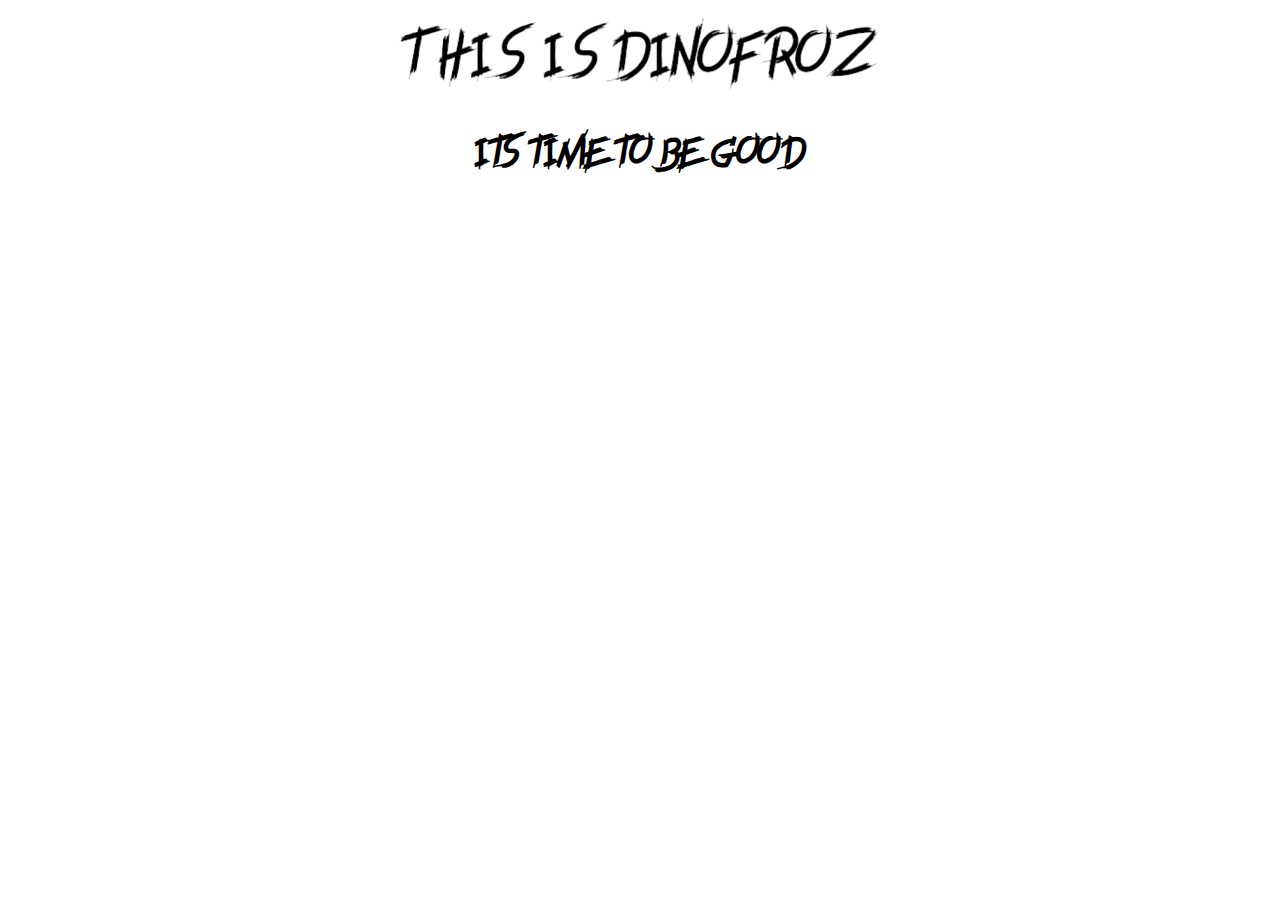
==== index.html @ 0ecdb596 "Update index.html" ====
<!DOCTYPE html>
<html>
  <head>
    <link rel="stylesheet" type="text/css" href="stylesheet.css" />
    <style>
      h1 {
    font-family: 'youthfury';
    color: "blue";
    size: "100px";
        
}

/*! Generated by Font Squirrel (https://www.fontsquirrel.com) on October 16, 2019 */
@font-face {
    font-family: 'youthfury';
    src: url('/font/youthfurypersonaluse-zmea-webfont.woff2') format('woff2'),
         url('/font/youthfurypersonaluse-zmea-webfont.woff') format('woff');
    font-weight: normal;
    font-style: normal;

}

body {
  background-image: "logo.png";
      }
      
    </style>
  </head>
  <body>
    <center>
    <img style="width:500px;height=62.5px;" src="logo.png" alt="This Is Dinofroz" />
    <h1>Its time to be good</h1>
    </center>
  </body>
</html>
---- stylesheet.css ----
body {
    background-color: "blue";
}

h1 {
    font-family: 'youthfury';
    color: 'blue';
        
}

/*! Generated by Font Squirrel (https://www.fontsquirrel.com) on October 16, 2019 */
@font-face {
    font-family: 'youthfury';
    src: url('/font/youthfurypersonaluse-zmea-webfont.woff2') format('woff2'),
         url('/font/youthfurypersonaluse-zmea-webfont.woff') format('woff');
    font-weight: normal;
    font-style: normal;

}
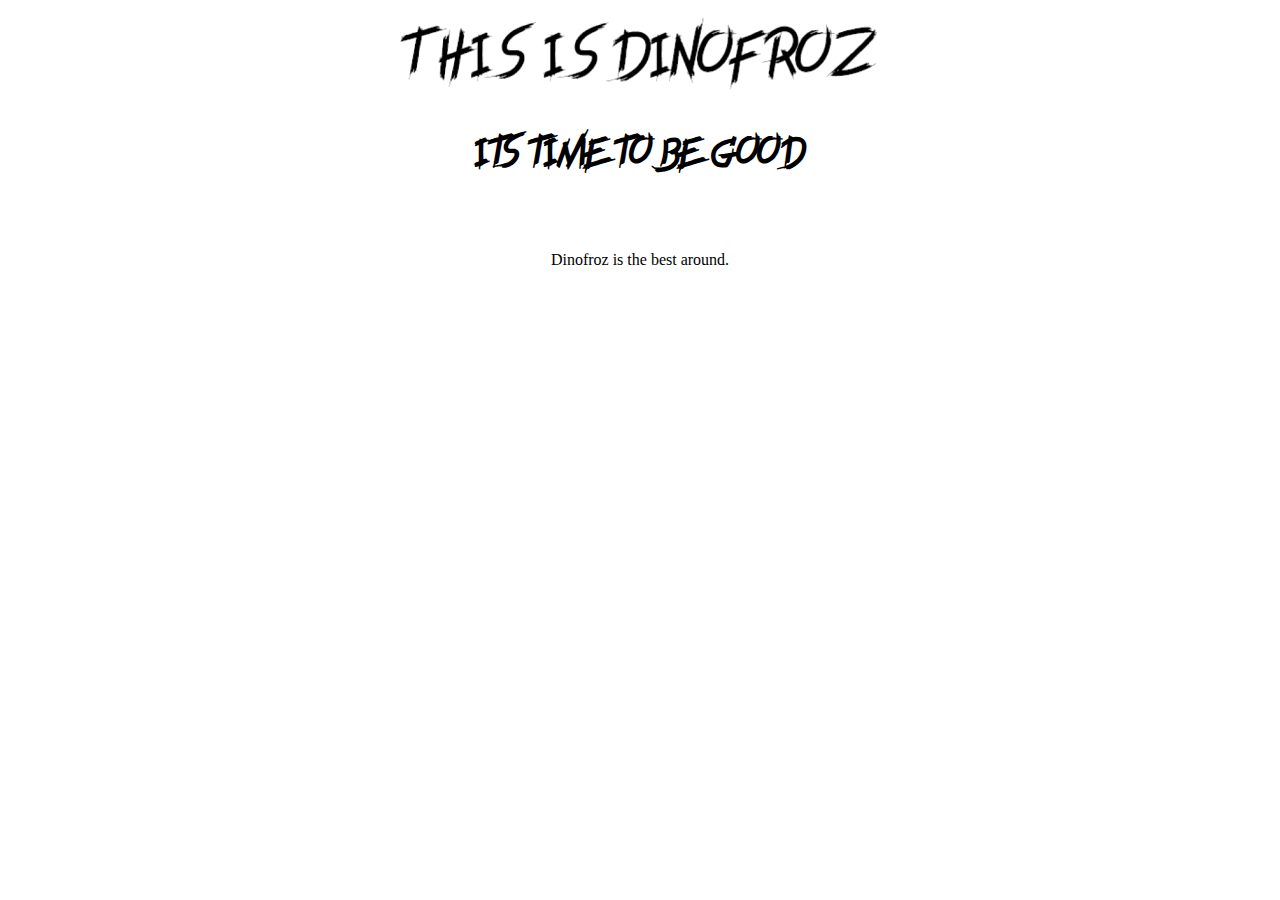
==== commit e5c2db51: "Update index.html" ====
--- a/index.html
+++ b/index.html
@@ -8,8 +8,11 @@
     color: "blue";
     size: "100px";
         
-}
+      }
 
+      p.para {
+        font-family: 'youthfury'
+      }
 /*! Generated by Font Squirrel (https://www.fontsquirrel.com) on October 16, 2019 */
 @font-face {
     font-family: 'youthfury';
@@ -18,7 +21,7 @@
     font-weight: normal;
     font-style: normal;
 
-}
+      }
 
 body {
   background-image: "logo.png";
@@ -28,8 +31,10 @@
   </head>
   <body>
     <center>
-    <img style="width:500px;height=62.5px;" src="logo.png" alt="This Is Dinofroz" />
-    <h1>Its time to be good</h1>
+      <img style="width:500px;height=62.5px;" src="logo.png" alt="This Is Dinofroz" />
+      <h1>Its time to be good</h1>
+      <br><br>
+      <p>Dinofroz is the best around.</p>  
     </center>
   </body>
 </html>
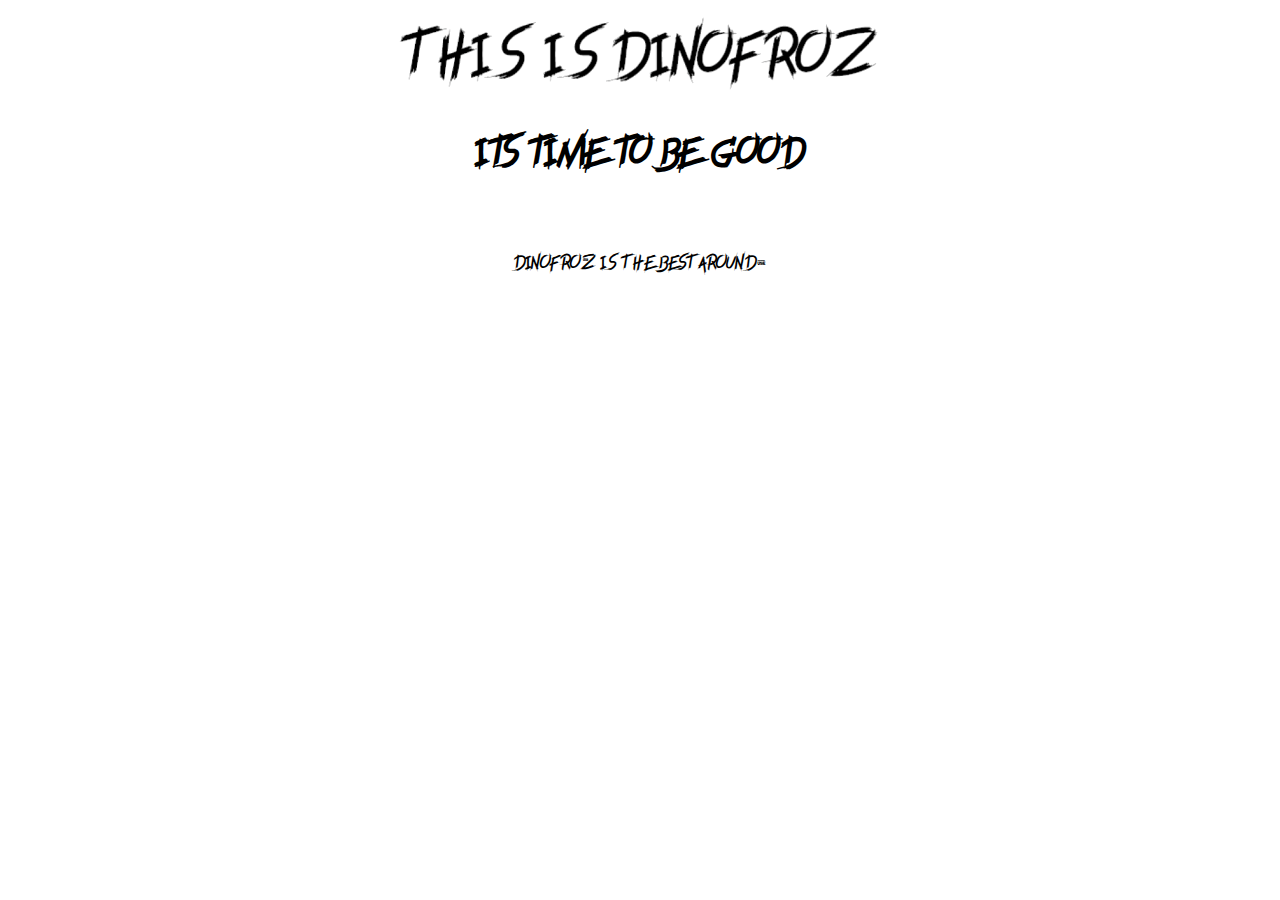
==== commit f8a7e168: "Update index.html" ====
--- a/index.html
+++ b/index.html
@@ -34,7 +34,7 @@
       <img style="width:500px;height=62.5px;" src="logo.png" alt="This Is Dinofroz" />
       <h1>Its time to be good</h1>
       <br><br>
-      <p>Dinofroz is the best around.</p>  
+      <p class="para">Dinofroz is the best around.</p>  
     </center>
   </body>
 </html>
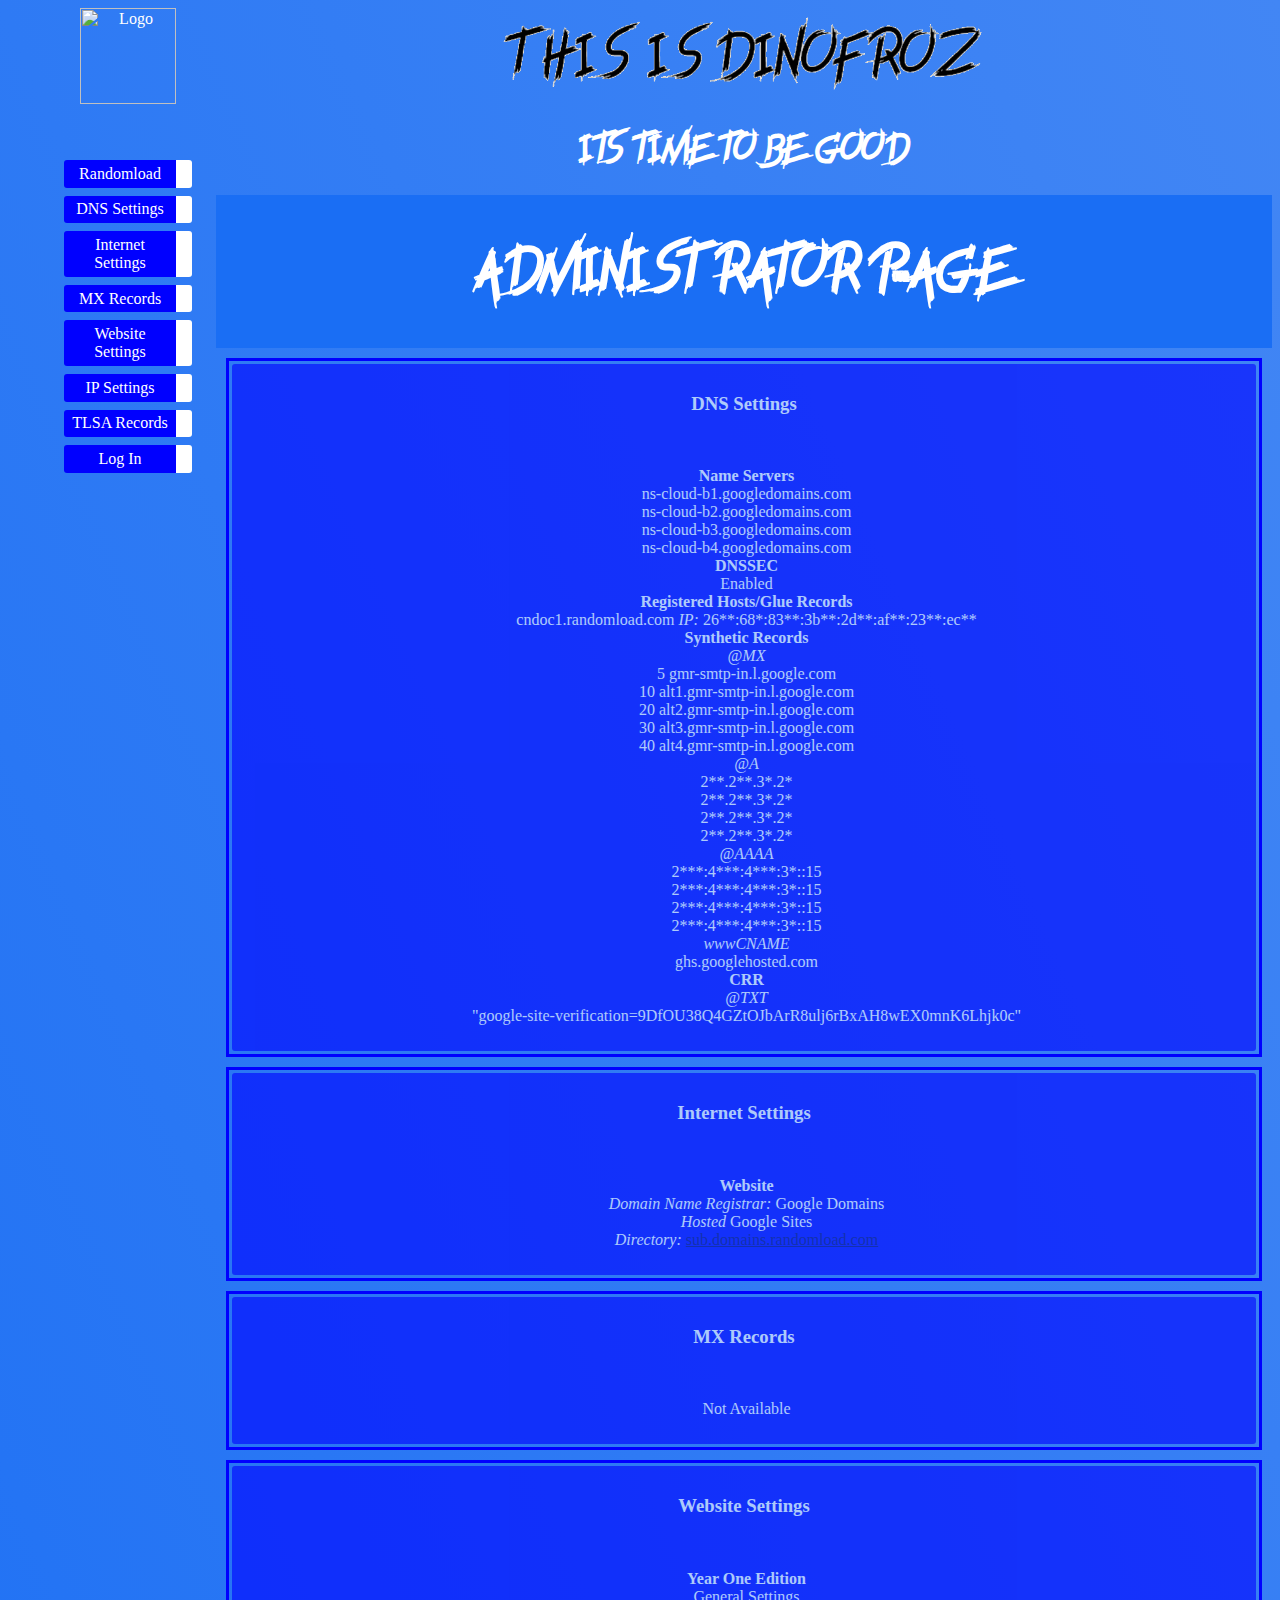
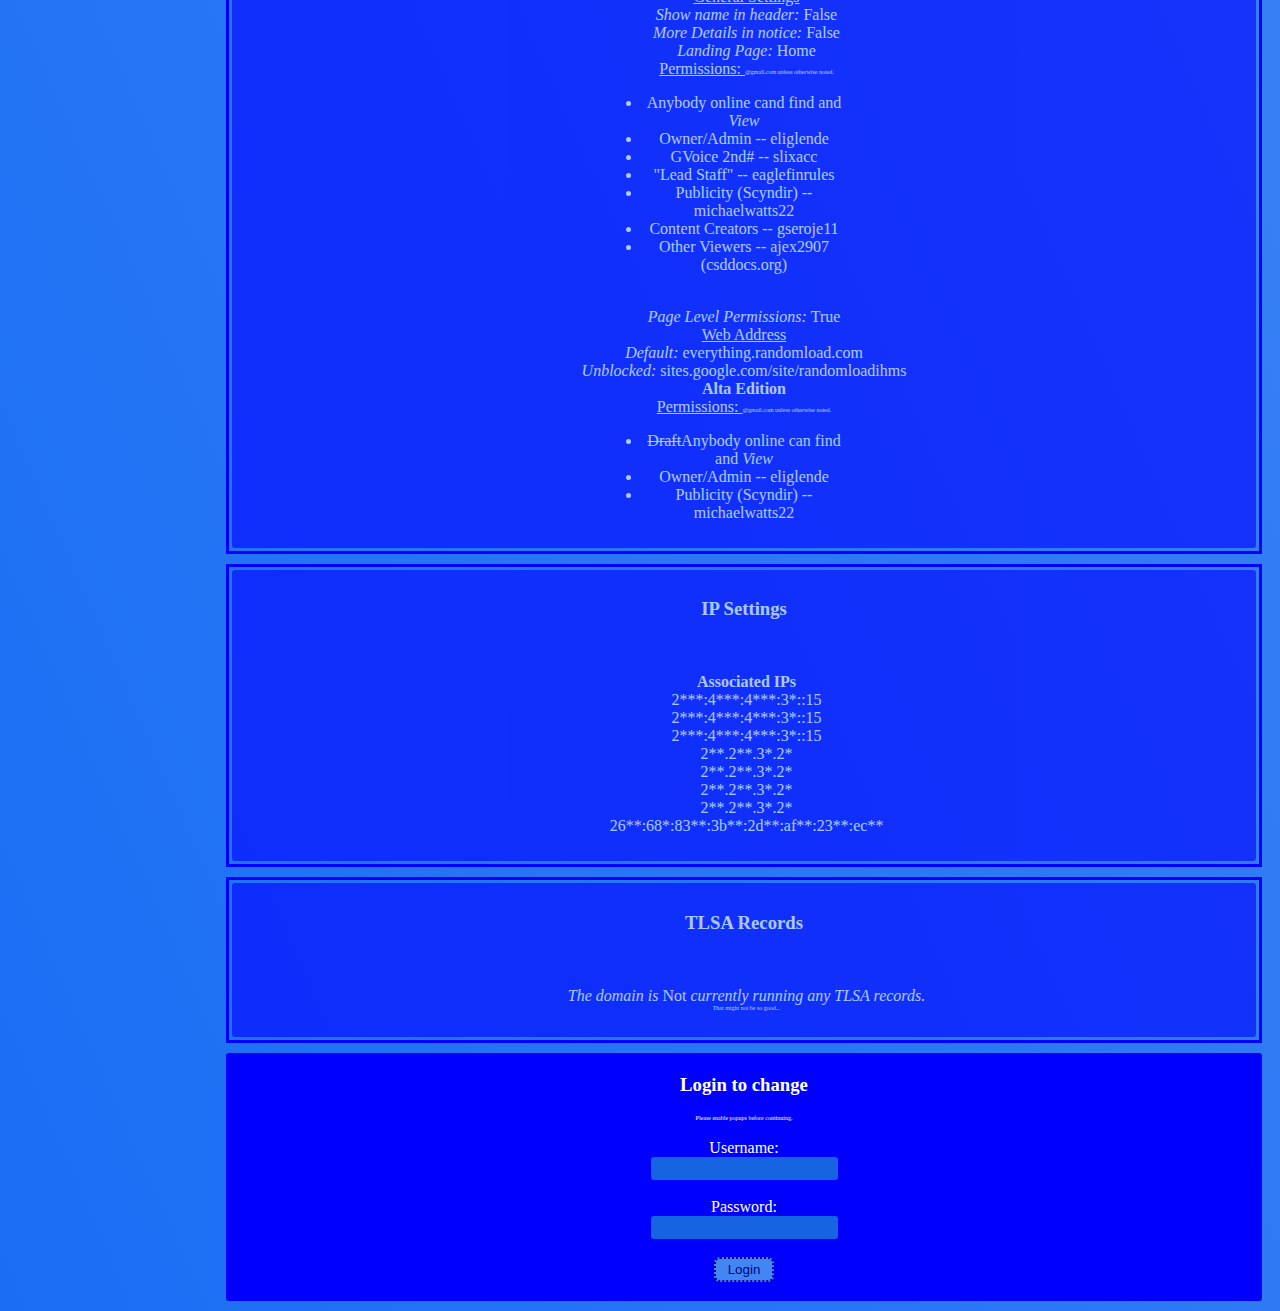
==== commit cd954b22: "Update index.html" ====
--- a/index.html
+++ b/index.html
@@ -1,18 +1,183 @@
+  <body>
+    <center>
+      <img style="width:500px;height=62.5px;" src="logo.png" alt="This Is Dinofroz" />
+      <h1>Its time to be good</h1>
 <!DOCTYPE html>
 <html>
-  <head>
-    <link rel="stylesheet" type="text/css" href="stylesheet.css" />
-    <style>
-      h1 {
-    font-family: 'youthfury';
-    color: "blue";
-    size: "100px";
-        
-      }
-
-      p.para {
-        font-family: 'youthfury'
-      }
+<head>
+  <title>Randomload</title>
+  <link rel="shortcut icon" href="http://everything.randomload.com/favicon.ico" type="image/x-icon" >
+  <meta name="viewport" content="initial-scale=0.31">
+</head>
+  <style>
+a {
+    color: #000080;
+}
+
+header {
+	background-color: #1a6ef4;
+	text-align: center;
+	font-size: 25px;
+	color: white;
+	padding: 5px;
+}
+
+section {
+	display: -webkit-flex;
+	display flex;
+	padding: 3px;
+	margin: 10px;
+	border-width: medium;
+	border-color: blue;
+	border-style: solid;
+}
+
+footer {
+	background-color: #0000FF;
+	padding: 3px;
+	margin: 10px;
+	text-align: center;
+	color: white;
+	border-radius: 3px;
+}
+
+body {
+	padding-left: 13em;
+	color: white;
+	background-image: repeating-linear-gradient(to bottom left, #4286f4, #1a6ef4);
+	background-position: top center;
+	background-repeat: no-repeat;
+	background-attachement: fixed;
+	overflow-y: scroll;
+    overflow-x: hidden;
+}
+
+article.picture {
+	background: white;
+	padding: 10px;
+}
+
+article.info {
+	color: white;
+	background: blue;
+	flex: 3;
+	padding: 10px;
+	opacity: .6;
+	text-align: center;
+	border-radius: 3px;
+}
+
+p {
+	padding-left: 5px;
+}
+
+h1 {
+	font-family: 'youthfury', Geneva, Arial
+}
+
+address {
+	margin-top: 1em;
+	padding-top: 1em;
+	border-top: thin dotted;
+}
+
+ul.navbar {
+	list-style-type: none;
+	padding: none;
+	margin: none;
+	position: absolute;
+	top: 8.5em;
+	left: 1em;
+	width: 9em;
+}
+
+img.logo {
+	padding: 1em;
+	position: absolute;
+/*  bottom: 39em; */
+    top: -0.5em;
+	left: 4em;
+	width: 6em;
+}
+
+ul.navbar li {
+	background: blue;
+	margin: .5em;
+	padding: .3em;
+	border-right: 1em solid white;
+	border-radius: 3px;
+}
+
+ul.navbar li:hover {
+	background: mediumblue;
+}
+
+ul.navbar a {
+	text-decoration: none;
+	color: white;
+}
+
+iframe {
+    position: absolute;
+    top: 31em;
+    left: 3.34em;
+}
+
+button {
+    width: 60px;
+    height: 25px;
+    border: 2px dotted navy;
+    color: #000080;
+    border-radius: 6px;
+    background-color: #4286f4;
+
+}
+
+button:hover {
+    width: 62px;
+    height: 27px;
+    border: 2px dotted navy;
+    color: #000080;
+    border-radius: 6px;
+    background-color: #0286f4;
+}
+
+input {
+    background-color: #1664e2;
+    border: solid #1664e2;
+    border-radius: 3px;
+    color: white;
+}
+
+/*span {
+    font-family: Arial;
+}*/
+
+small {
+    font-size: 6px;
+}
+
+small::selection {
+    background-color: black;
+}
+
+ul.perms {
+    padding-left: 25em;
+    padding-right: 25em;
+}
+
+/* Scrollbar Track */
+::-webkit-scrollbar {
+    width: 15px;
+}
+
+::-webkit-scrollbar-track {
+    background: #1f71f4;
+    -webkit-box-shadow: inset 0 0 10px rgb(66, 134, 244);
+    -webkit-border-radius: 10px;
+    border-radius: 10px;
+}
+      
 /*! Generated by Font Squirrel (https://www.fontsquirrel.com) on October 16, 2019 */
 @font-face {
     font-family: 'youthfury';
@@ -21,20 +186,141 @@
     font-weight: normal;
     font-style: normal;
 
-      }
-
-body {
-  background-image: "logo.png";
-      }
+}
       
+/* Handle */
+::-webkit-scrollbar-thumb {
+    -webkit-border-radius: 10px;
+    border-radius: 10px;
+    border-color: #1f71f4;
+    border-width: 5px;
+    border: solid;
+    background: rgb(66, 134, 244);
+    -webkit-box-shadow: inset 0 0 6px rgb(66, 134, 244);
+}
+::-webkit-scrollbar-thumb:window-inactive {
+	background: #1f71f4;
+}
     </style>
-  </head>
-  <body>
-    <center>
-      <img style="width:500px;height=62.5px;" src="logo.png" alt="This Is Dinofroz" />
-      <h1>Its time to be good</h1>
-      <br><br>
-      <p class="para">Dinofroz is the best around.</p>  
-    </center>
-  </body>
+    <body>
+        <img class="logo" src="http://re.sources.randomload.com/Randomload%20R.png" alt="Logo" />
+        <iframe src="https://free.timeanddate.com/countdown/i6kfvqsw/n220/cf12/cm0/cu5/ct0/cs1/cacf00/cr0/ss0/cacf00/cpc090/pc00f/tc66c/fs100/szw320/szh135/tatTime%20Until/tac09f/tptWELCOME/tpc099/matSummer%20Break/mac09f/mpt%20SUMMER/mpc099/iso2020-05-29T14:25:00/bas3/bat5/pl3/pr3" allowTransparency="true" frameborder="0" width="150" height="73"></iframe>
+        <ul class="navbar">
+            <a href="https://www.randomload.com" ><li>Randomload</li></a>
+            <a href="#dns" ><li>DNS Settings</li></a>
+            <a href="#inter" ><li>Internet Settings</li></a>
+            <a href="#mx" ><li>MX Records</li></a>
+            <a href="#web" ><li>Website Settings</li></a>
+            <a href="#ip" ><li>IP Settings</li></a>
+            <a href="#tlsa" ><li>TLSA Records</li></a>
+            <a href="#login" ><li>Log In</li></a>
+        </ul>
+        <center>
+        <header>
+        <h1>Administrator Page</h1>
+        </header>
+        <section>
+        <article class="info">
+        <a name="dns"></a>
+        <h3><span>D</span>NS Settings</h3>
+        <br><p> <strong>Name Servers</strong><br>ns-cloud-b1.googledomains.com<br>ns-cloud-b2.googledomains.com<br>ns-cloud-b3.googledomains.com<br>ns-cloud-b4.googledomains.com<br>
+        <strong>DNSSEC</strong><br>Enabled<br><strong>Registered Hosts/Glue Records</strong><br>cndoc1.randomload.com <i>IP: </i>26**:68*:83**:3b**:2d**:af**:23**:ec**<br>
+        <strong>Synthetic Records</strong><br><i>@MX</i><br>5 gmr-smtp-in.l.google.com<br>10 alt1.gmr-smtp-in.l.google.com<br>20 alt2.gmr-smtp-in.l.google.com<br>30 alt3.gmr-smtp-in.l.google.com<br>40 alt4.gmr-smtp-in.l.google.com
+        <br><i>@A</i><br>2**.2**.3*.2*<br>2**.2**.3*.2*<br>2**.2**.3*.2*<br>2**.2**.3*.2*<br><i>@AAAA</i><br>2***:4***:4***:3*::15<br>2***:4***:4***:3*::15<br>2***:4***:4***:3*::15<br>2***:4***:4***:3*::15
+        <br><i>wwwCNAME</i><br>ghs.googlehosted.com<br><strong>CRR</strong><br><i>@TXT</i><br>"google-site-verification=9DfOU38Q4GZtOJbArR8ulj6rBxAH8wEX0mnK6Lhjk0c"
+        </p>
+        </article>
+        </section>
+
+        <section>
+        <article class="info">
+        <a name="inter"></a>
+        <h3><span>I</span>nternet Settings</h3>
+        <br><p><strong>Website</strong><br><i>Domain Name Registrar: </i>Google Domains<br><i>Hosted </i>Google Sites<br><i>Directory: </i><a href="http://sub.domains.randomload.com" >sub.domains.randomload.com</a>
+        <br></p>
+        </article>
+        </section>
+
+        <section>
+        <article class="info">
+        <a name="mx"></a>
+        <h3><span>M</span>X Records</h3>
+        <br><p>Not Available</p>
+        </article>
+        </section>
+
+        <section>
+        <article class="info">
+        <a name="web"></a>
+        <h3><span>W</span>ebsite Settings</h3>
+        <br><p><strong>Year One Edition</strong><br><u>General Settings</u><br><i>Show name in header: </i>False<br><i>More Details in notice: </i>False<br><i>Landing Page: </i>Home<br>
+        <u>Permissions: </u><small>@gmail.com unless otherwise noted.</small><br>
+        <ul class="perms">
+            <li>Anybody online cand find and <i>View</i></li>
+            <li>Owner/Admin         -- eliglende</li>
+            <li>GVoice 2nd#         -- slixacc</li>
+            <li>"Lead Staff"        -- eaglefinrules</li>
+            <li>Publicity (Scyndir) -- michaelwatts22</li>
+            <li>Content Creators    -- gseroje11</li>
+            <li>Other Viewers       -- ajex2907 (csddocs.org)</li>
+        </ul><br><i>Page Level Permissions: </i>True<br><u>Web Address</u><br><i>Default: </i>everything.randomload.com<br><i>Unblocked: </i>sites.google.com/site/randomloadihms<br>
+        <strong>Alta Edition</strong><br><u>Permissions: </u><small>@gmail.com unless otherwise noted.</small></p>
+        <ul class="perms">
+            <li><strike>Draft</strike>Anybody online can find and <i>View</i></li>
+            <li>Owner/Admin         -- eliglende</li>
+            <li>Publicity (Scyndir) -- michaelwatts22</li>
+        </ul></p>
+        </article>
+        </section>
+
+        <section>
+        <article class="info">
+        <a name="ip"></a>
+        <h3><span>I</span>P Settings</h3>
+        <br><p><strong>Associated IPs</strong><br>2***:4***:4***:3*::15<br>2***:4***:4***:3*::15<br>2***:4***:4***:3*::15<br>2**.2**.3*.2*<br>2**.2**.3*.2*<br>2**.2**.3*.2*<br>2**.2**.3*.2*<br>26**:68*:83**:3b**:2d**:af**:23**:ec**</p>
+        </article>
+        </section>
+
+        <section>
+        <article class="info">
+        <a name="tlsa"></a>
+        <h3><span>T</span>LSA Records</h3>
+        <br><p><i>The domain is </i>Not <i>currently running any TLSA records.</i><br><small>That might not be so good...</small></p>
+        </article>
+        </section>
+        <footer>
+        <a name="login"></a>
+        <script>
+function passWord() {
+var digit = 1;
+var pass = prompt('Please enter your password again');
+while (digit = 1) {
+if (!pass)
+history.go(-1);
+if (pass.toLowerCase() == "dimwit") {
+window.location.replace("http://totallylegal.randomload.com/");
+window.open('http://totallylegal.randomload.com/');
+break;
+}
+
+var pass =
+prompt('Password Incorrect');
+}
+if (pass.toLowerCase()!="password" & digit ==3)
+
+return " ";
+}
+</script>
+        <h3>Login to change</h3><small>Please enable popups before continuing.</small>
+        <!--<form action="javapassword">-->
+        <form>
+            <br>Username:<br>
+                <input type="text" name="name" id="username" required>
+            <br><br>Password:<br>
+                <input type="password" name="password" id="password" required>
+            <br><br>
+            <button name="submit" onClick="passWord()">Login</button>
+            </form>
+        </footer>
+    </body>
 </html>
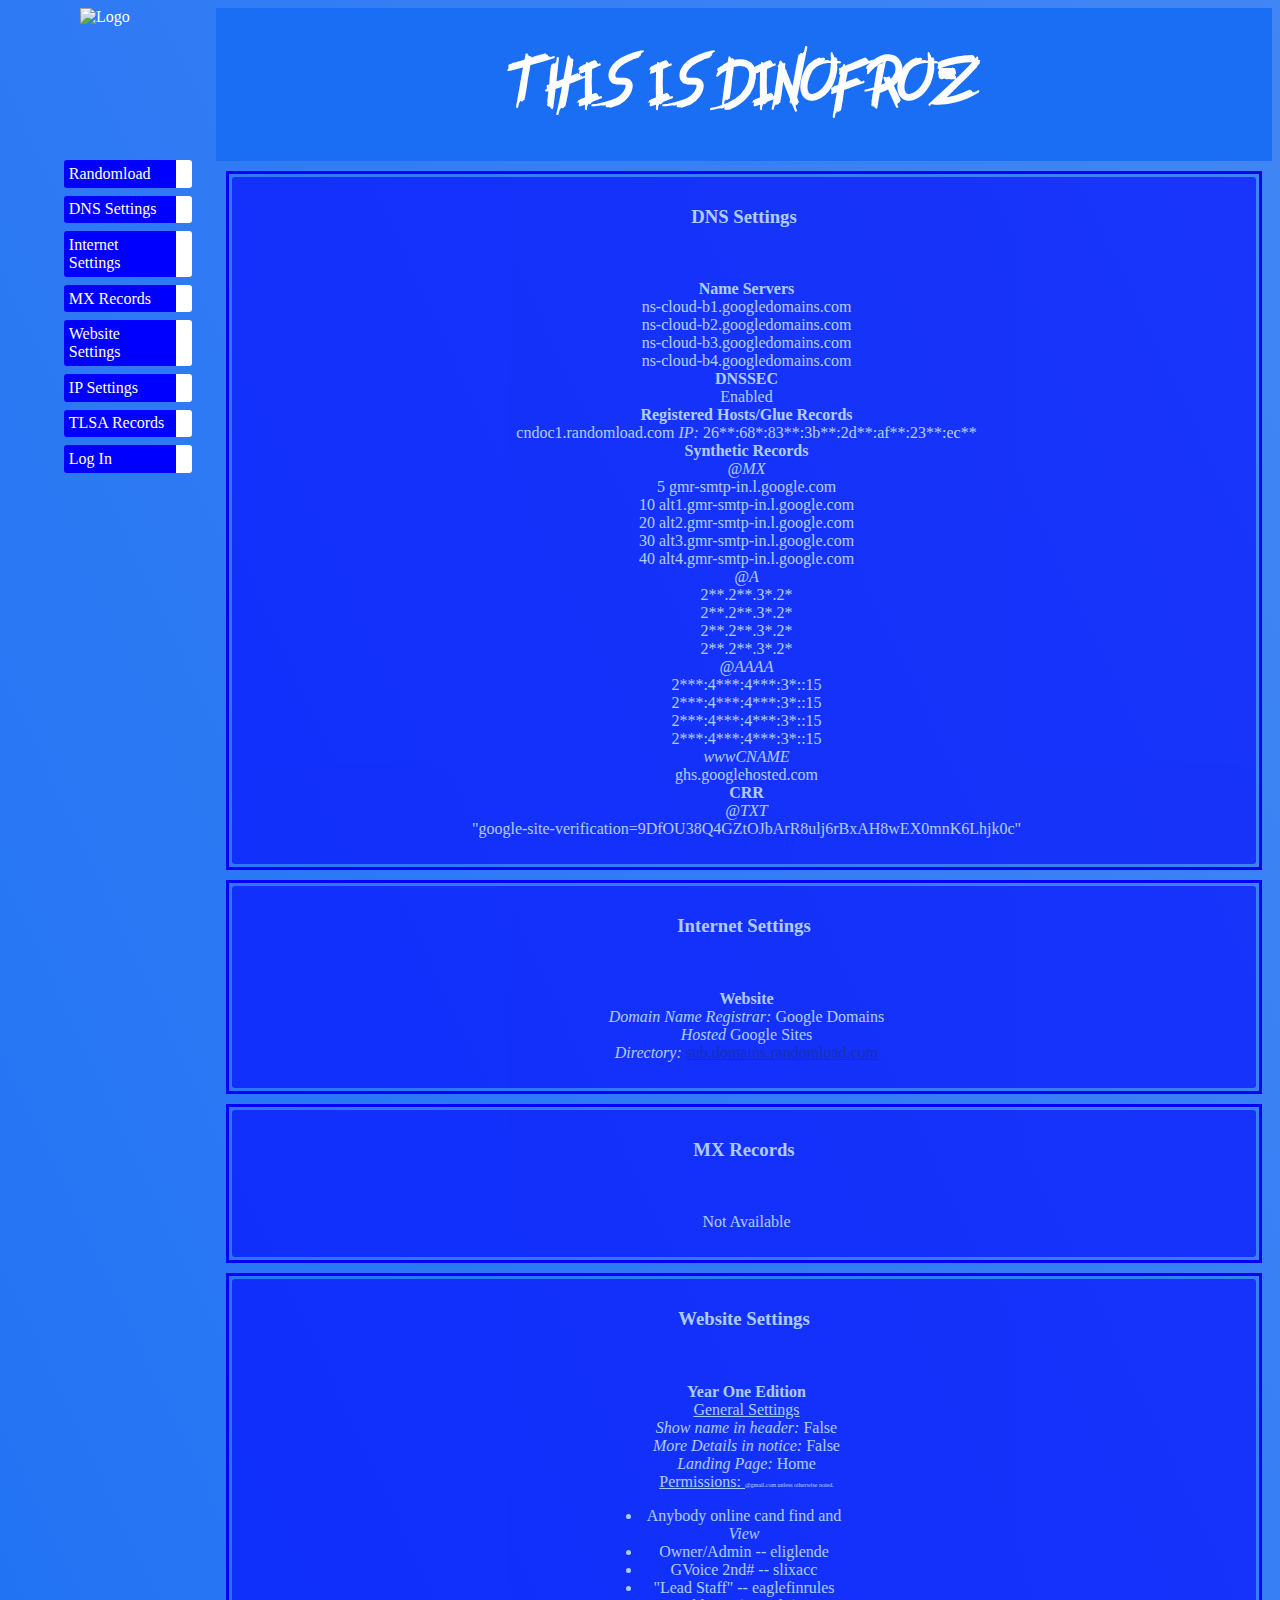
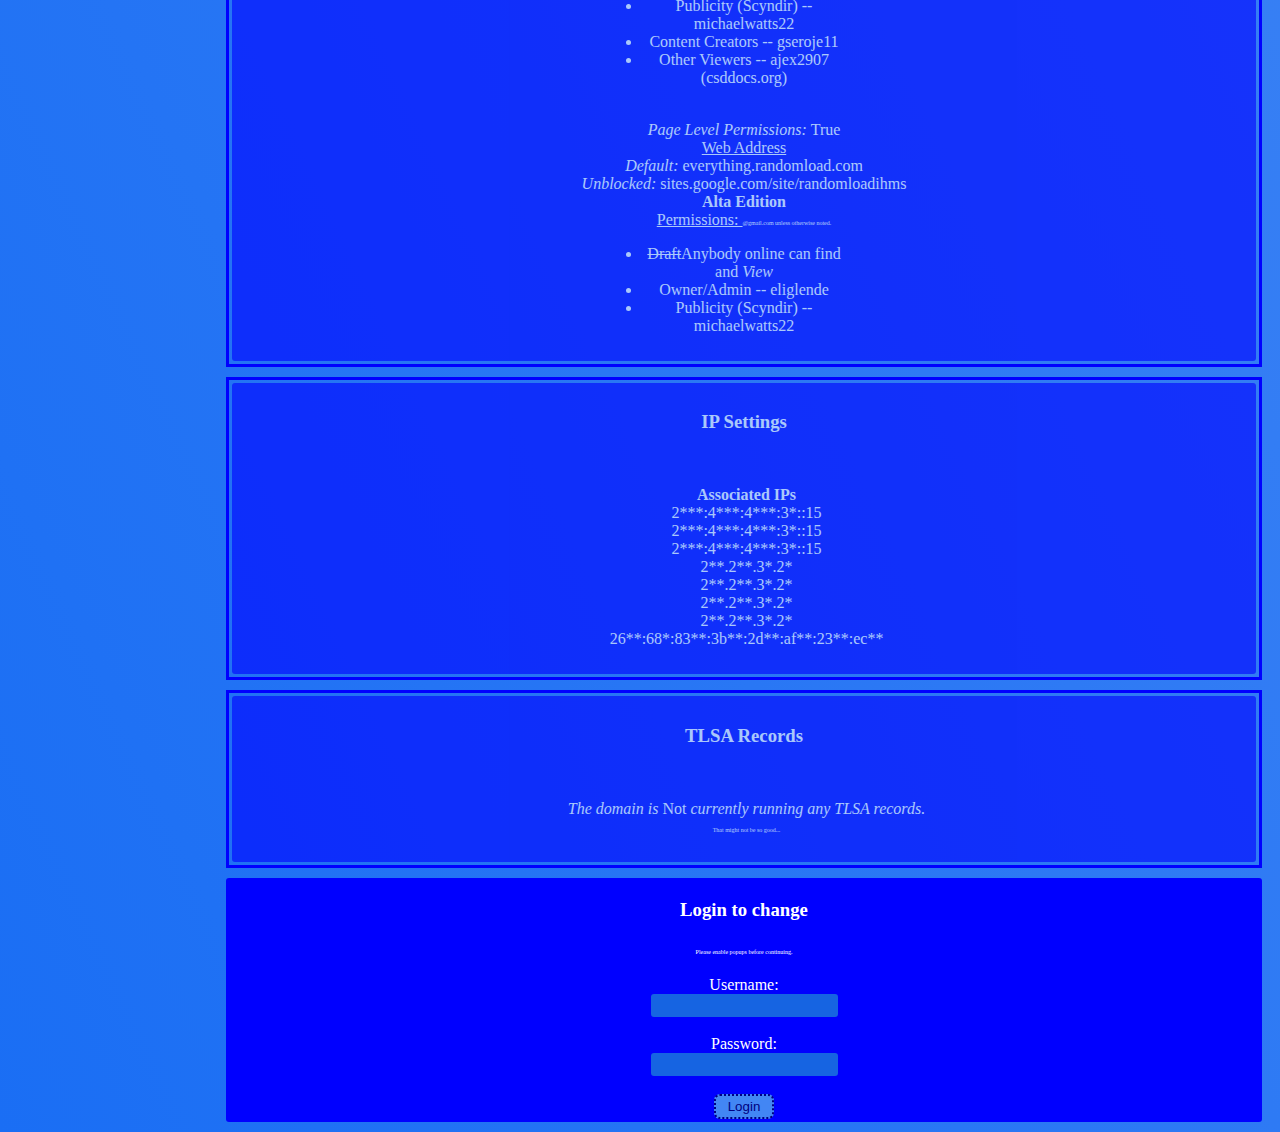
==== commit b513f7e3: "Update index.html" ====
--- a/index.html
+++ b/index.html
@@ -1,11 +1,7 @@
-  <body>
-    <center>
-      <img style="width:500px;height=62.5px;" src="logo.png" alt="This Is Dinofroz" />
-      <h1>Its time to be good</h1>
 <!DOCTYPE html>
 <html>
 <head>
-  <title>Randomload</title>
+  <title>DINOFROZ</title>
   <link rel="shortcut icon" href="http://everything.randomload.com/favicon.ico" type="image/x-icon" >
   <meta name="viewport" content="initial-scale=0.31">
 </head>
@@ -217,7 +213,7 @@
         </ul>
         <center>
         <header>
-        <h1>Administrator Page</h1>
+        <h1>This Is Dinofroz</h1>
         </header>
         <section>
         <article class="info">
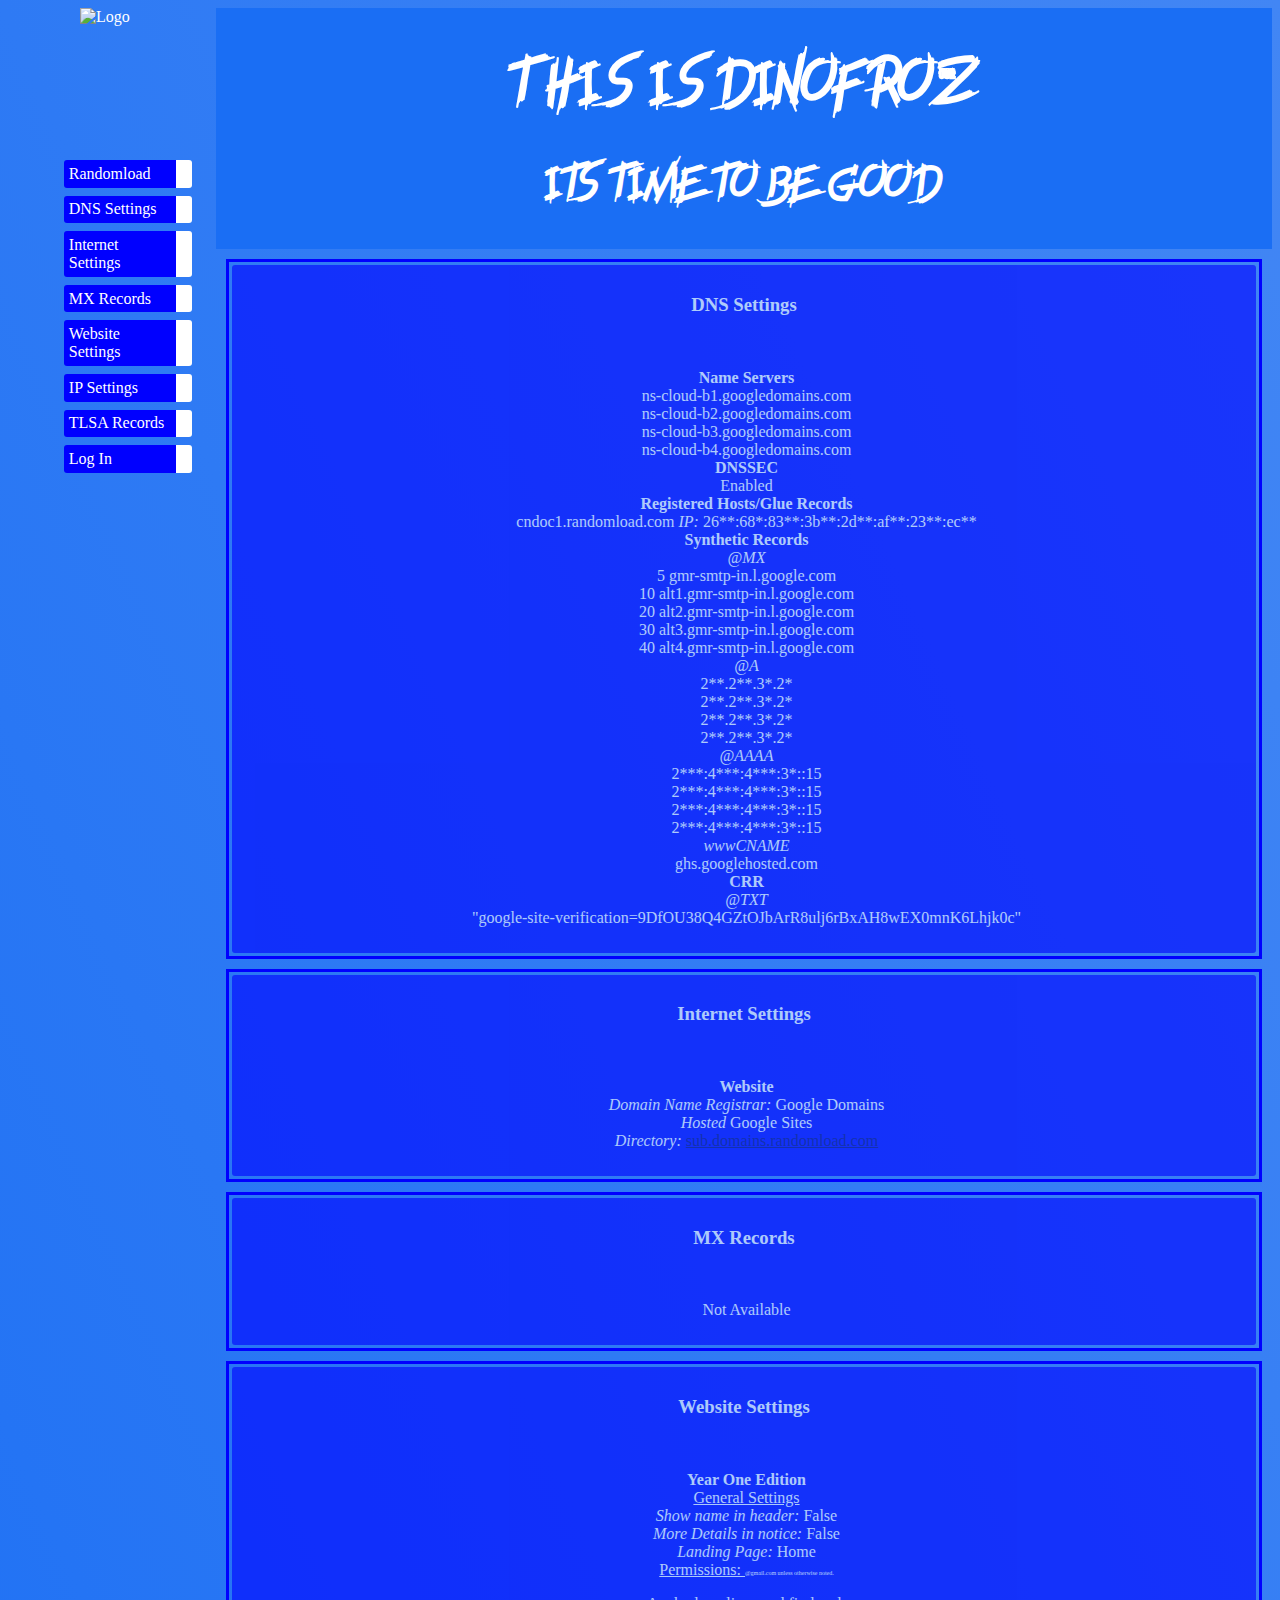
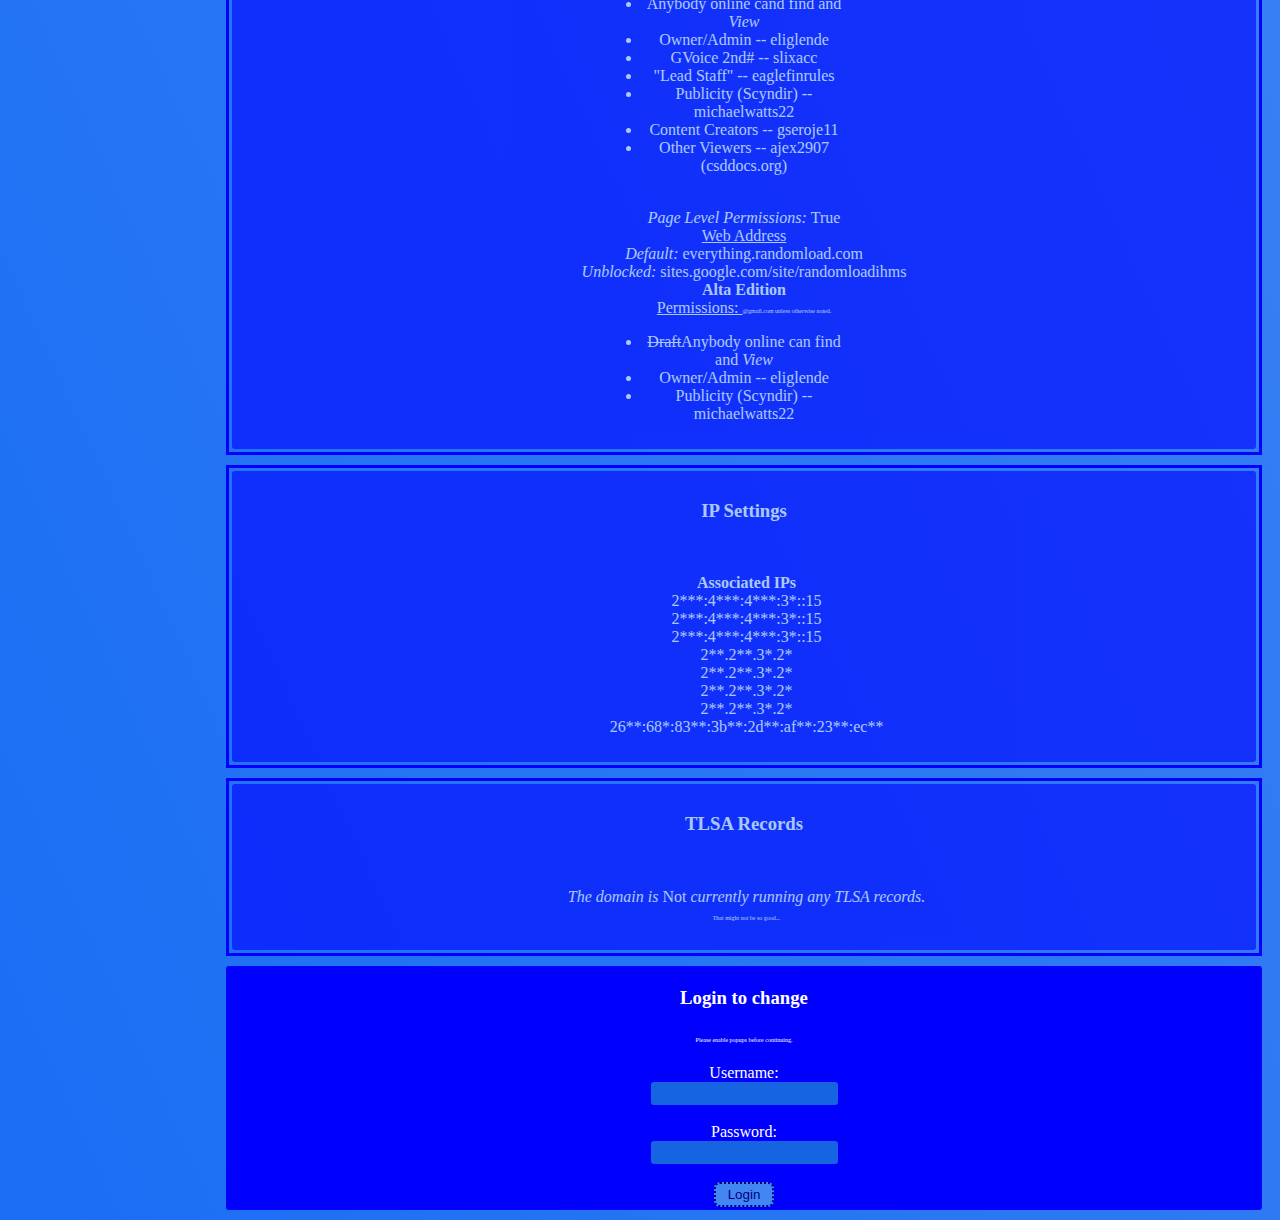
==== commit 6879bd33: "Update index.html" ====
--- a/index.html
+++ b/index.html
@@ -70,7 +70,11 @@
 h1 {
 	font-family: 'youthfury', Geneva, Arial
 }
-
+	  
+h2 {
+	font-family: 'youthfury', Geneva, Arial
+}
+	  
 address {
 	margin-top: 1em;
 	padding-top: 1em;
@@ -214,6 +218,7 @@
         <center>
         <header>
         <h1>This Is Dinofroz</h1>
+	<h2>Its Time to Be Good</h2>
         </header>
         <section>
         <article class="info">
